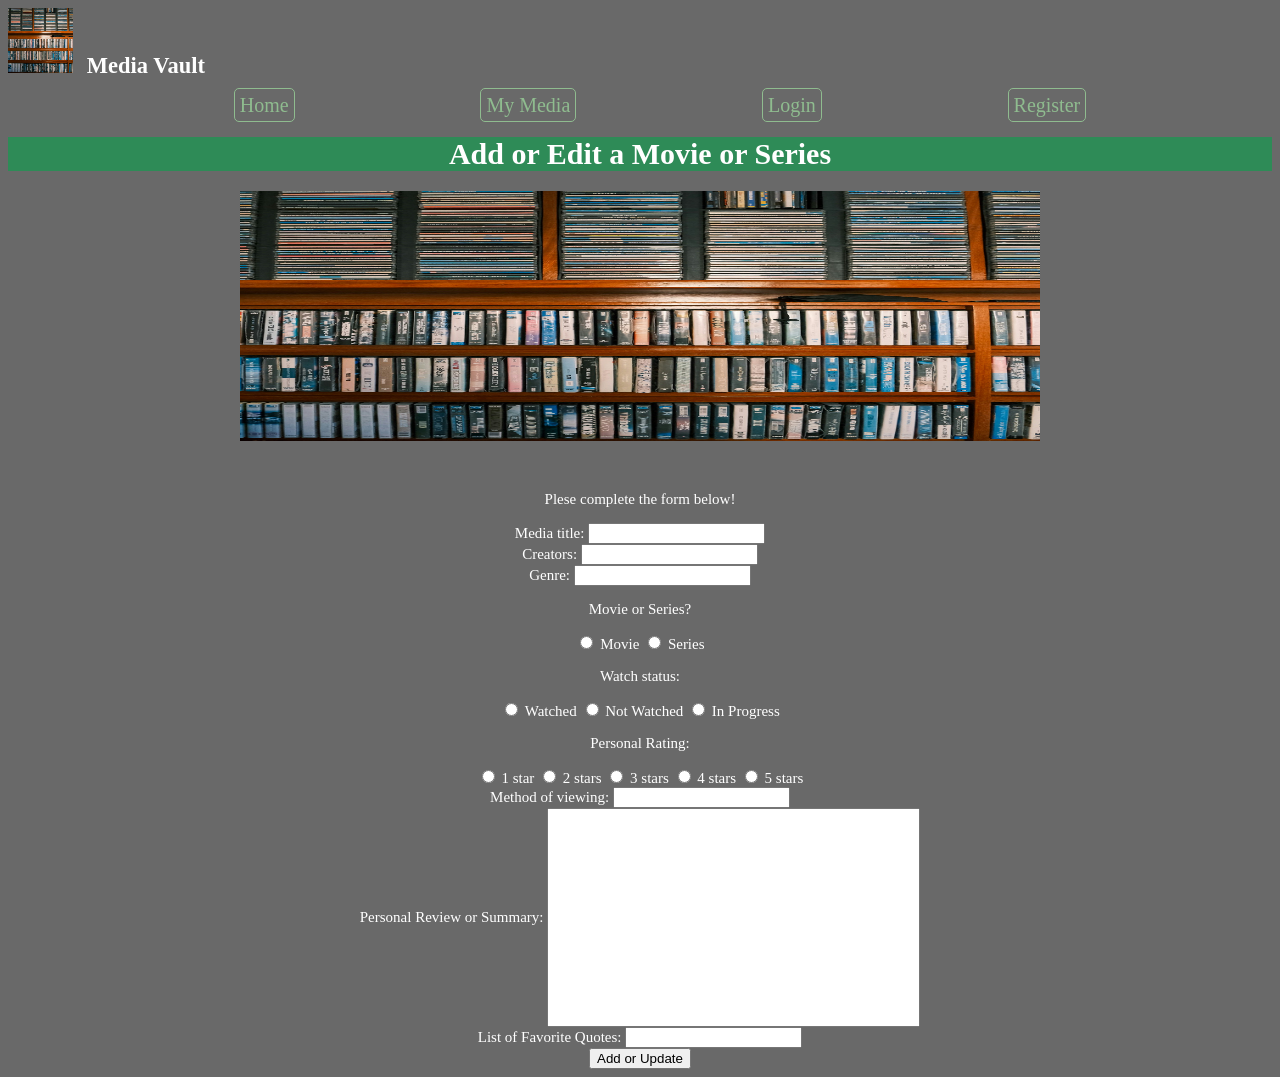
==== add_or_edit_media.html @ 702468be "initial commit" ====
<!DOCTYPE html>
<html lang="en">
<head>
    <meta charset="UTF-8">
    <meta name="author" content="Elwin Cabrera">
    <meta name="viewport" content="width=device-width, initial-scale=1.0">
    <link rel="stylesheet" href="style.css">
    <title>Media Archive - Add or Edit</title>
</head>
<body>

    
    <header>
        <div id="logo_img_text">
            <img id="logo_img" src="images/ivett-m-2EJoQ2tMhpc-unsplash.jpg" alt="A collection of DVDs">
            <h2 id="logo_text">Media Vault</h2>
        </div>
        <nav>
            <ul>
                <li><a href="index.html">Home</a></li>
                <li><a href="media.html">My Media</a></li>
                <li><a href="login.html">Login</a></li>
                <li><a href="register.html">Register</a></li>
            </ul>
        </nav>

    </header>

    <main>

        <h1 class="page_title" >Add or Edit a Movie or Series</h1>
        <img id="img1" src="images/ivett-m-2EJoQ2tMhpc-unsplash.jpg" alt="A collection of DVDs">



        <div id="media_input">

            <p>Plese complete the form below!</p>

            <form  action="" method="POST">

            
                <input type="hidden" id="media_id" name="media_id">
            

                <label for="title">Media title:</label>
                <input type="text" id="title" name="title">
                <br>

                <label for="authors">Creators:</label>
                <input type="text" id="authors" name="authors">
                <br>

                <label for="genre">Genre:</label>
                <input type="text" id="genre" name="genre">
                <br>

                <p>Movie or Series?</p>
                <div>
                    
                    <label for="is_movie_or_series">
                        <input type="radio" id="is_movie" name="is_movie_or_series" value="is_movie"> Movie
                    </label>
                    <label for="is_movie_or_series">
                        <input type="radio" id="is_series" name="is_movie_or_series" value="is_series"> Series
                    </label>
                    <br>
                </div>

                <p>Watch status:</p>
                <label for="watch_status">
                    <input type="radio" id="has_watched" name="watch_status" value="has_watched"> Watched
                </label>
                <label for="watch_status">
                    <input type="radio" id="has_not_watched" name="watch_status" value="not_watched"> Not Watched
                </label>
                <label for="watch_status">
                    <input type="radio" id="in_progress" name="watch_status" value="in_progress"> In Progress
                </label>
                
                <br>

                <p>Personal Rating:</p>
                <label for="star_rating">
                    <input type="radio" id="1star" name="star_rating" value="1star"> 1 star
                </label>
                
                <label for="star_rating">
                    <input type="radio" id="2star" name="star_rating" value="2star"> 2 stars
                </label>

                <label for="star_rating">
                    <input type="radio" id="3star" name="star_rating" value="3star"> 3 stars
                </label>
                
                <label for="star_rating">
                    <input type="radio" id="4star" name="star_rating" value="4star"> 4 stars
                </label>
                
                <label for="star_rating">
                    <input type="radio" id="5star" name="star_rating" value="5star"> 5 stars
                </label>
    
                <br>


                <label for="method_of_viewing">Method of viewing:</label> <!--Netflix, HBO Max, in theaters-->
                <input type="text" id="method_of_viewing" name="method_of_viewing">
                <br>

                


                <label for="review_or_sum">Personal Review or Summary:</label>
                <input id="review_textbox" type="text" id="review_or_sum" name="review_or_sum">
                <br>

                <label for="fav_qutes">List of Favorite Quotes:</label>
                <input type="text" id="fav_qutes" name="fav_qutes">
                <br>
            

                <input type="submit" value="Add or Update">

            </form>
        </div>
    </main>


    <footer></footer>
    
</body>
</html>
---- style.css ----
/* */

header, main, footer {
    font-family: Georgia, 'Times New Roman', Times, serif;
    font-size: 15px;
}

body {
    background-color: dimgray;
    color: white;
}


#img1 {
    display: block;
    margin: auto;
    width: 800px;
    height: 250px;
}

#logo_img {
    width: 65px;
    height: 65px;
    margin: auto;
}
#logo_text {
    display: inline;
    margin-left: 10px;
}


.page_title {
    text-align: center;
    background-color: seagreen;
    color: white;
    
}

#media_input{
    text-align: center;
    margin-top: 50px;
}

.radio_btn_label{
    display: inline-flex;
}

#review_textbox{
    padding: 100px;
}

nav ul {
    list-style-type: none;
    flex-direction: row;
    display: flex;
    justify-content: space-evenly;
    flex-wrap: wrap;
}

nav ul li a{
    text-decoration: none;
    font-size: 20px;
    border: 1px solid;
    border-radius: 5px;
    padding: 5px;
    color: darkseagreen;
}
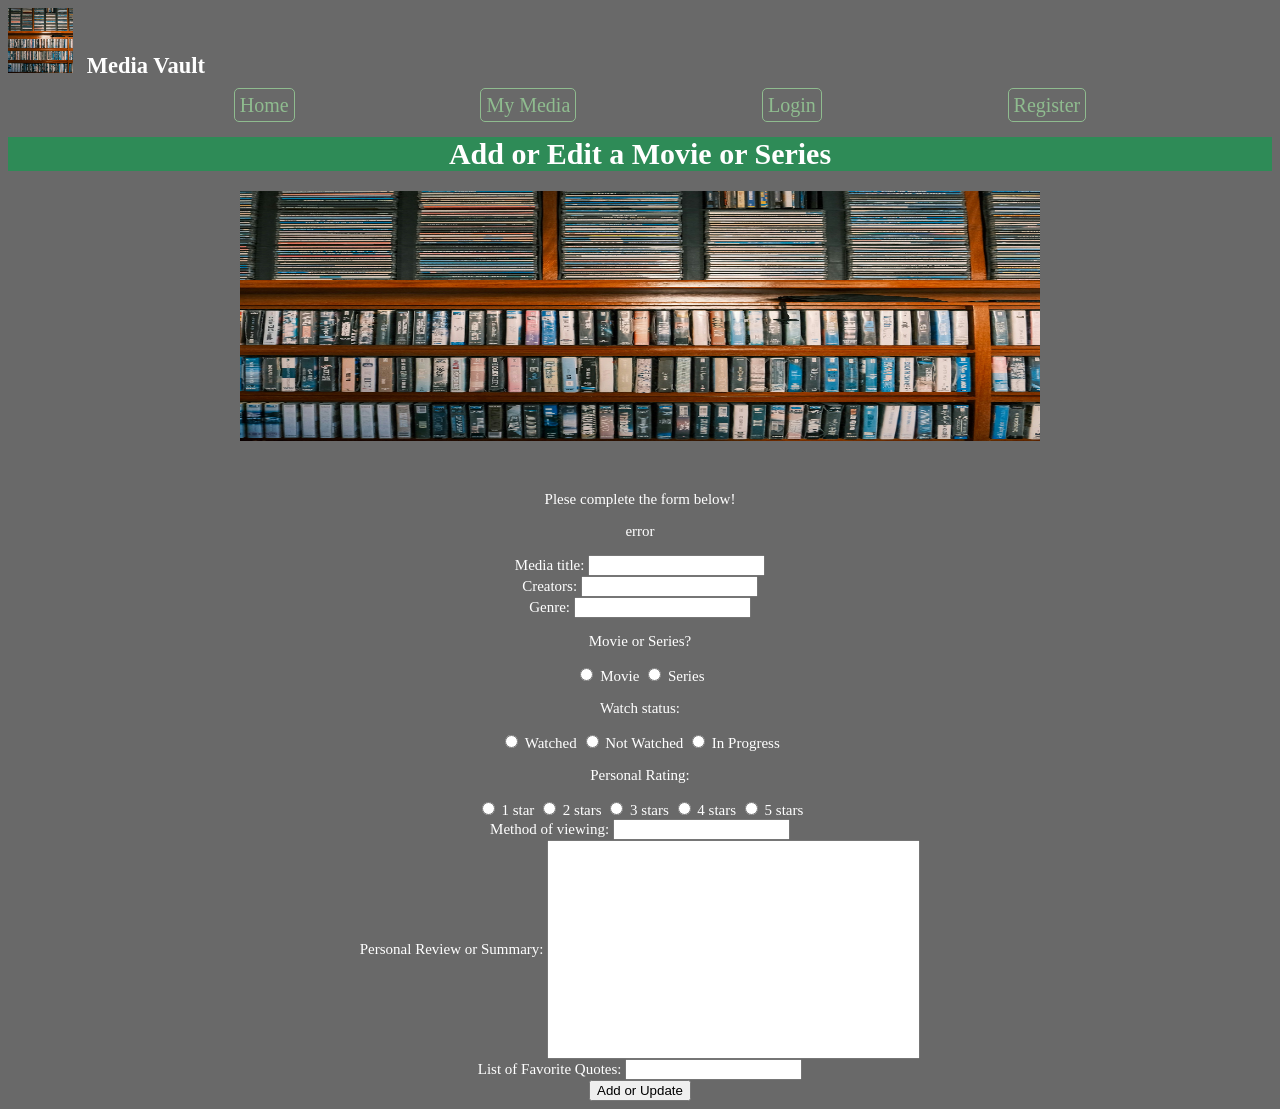
==== commit ed66d2f0: "week10 check-in" ====
--- a/add_or_edit_media.html
+++ b/add_or_edit_media.html
@@ -12,7 +12,7 @@
     
     <header>
         <div id="logo_img_text">
-            <img id="logo_img" src="images/ivett-m-2EJoQ2tMhpc-unsplash.jpg" alt="A collection of DVDs">
+            <img id="logo_img" src="images/stock_photos/ivett-m-2EJoQ2tMhpc-unsplash.jpg" alt="A collection of DVDs">
             <h2 id="logo_text">Media Vault</h2>
         </div>
         <nav>
@@ -29,7 +29,7 @@
     <main>
 
         <h1 class="page_title" >Add or Edit a Movie or Series</h1>
-        <img id="img1" src="images/ivett-m-2EJoQ2tMhpc-unsplash.jpg" alt="A collection of DVDs">
+        <img id="img1" src="images/stock_photos/ivett-m-2EJoQ2tMhpc-unsplash.jpg" alt="A collection of DVDs">
 
 
 
@@ -37,10 +37,11 @@
 
             <p>Plese complete the form below!</p>
 
-            <form  action="" method="POST">
+            <form  action="" id="add_or_edit_media_form" method="POST">
 
             
                 <input type="hidden" id="media_id" name="media_id">
+                <p id="error">error</p>
             
 
                 <label for="title">Media title:</label>
@@ -112,7 +113,7 @@
 
 
                 <label for="review_or_sum">Personal Review or Summary:</label>
-                <input id="review_textbox" type="text" id="review_or_sum" name="review_or_sum">
+                <input id="review_textbox" type="text" name="review_or_sum">
                 <br>
 
                 <label for="fav_qutes">List of Favorite Quotes:</label>
@@ -129,5 +130,7 @@
 
     <footer></footer>
     
+    <script src="./scripts/main.js"></script>
+    <script src="./scripts/movie_review.js"></script>
 </body>
 </html>
--- a/style.css
+++ b/style.css
@@ -64,4 +64,10 @@
     border-radius: 5px;
     padding: 5px;
     color: darkseagreen;
-}+}
+
+
+#id {
+    color: rgb(172,9 , 9);
+    font-family: serif;
+}
